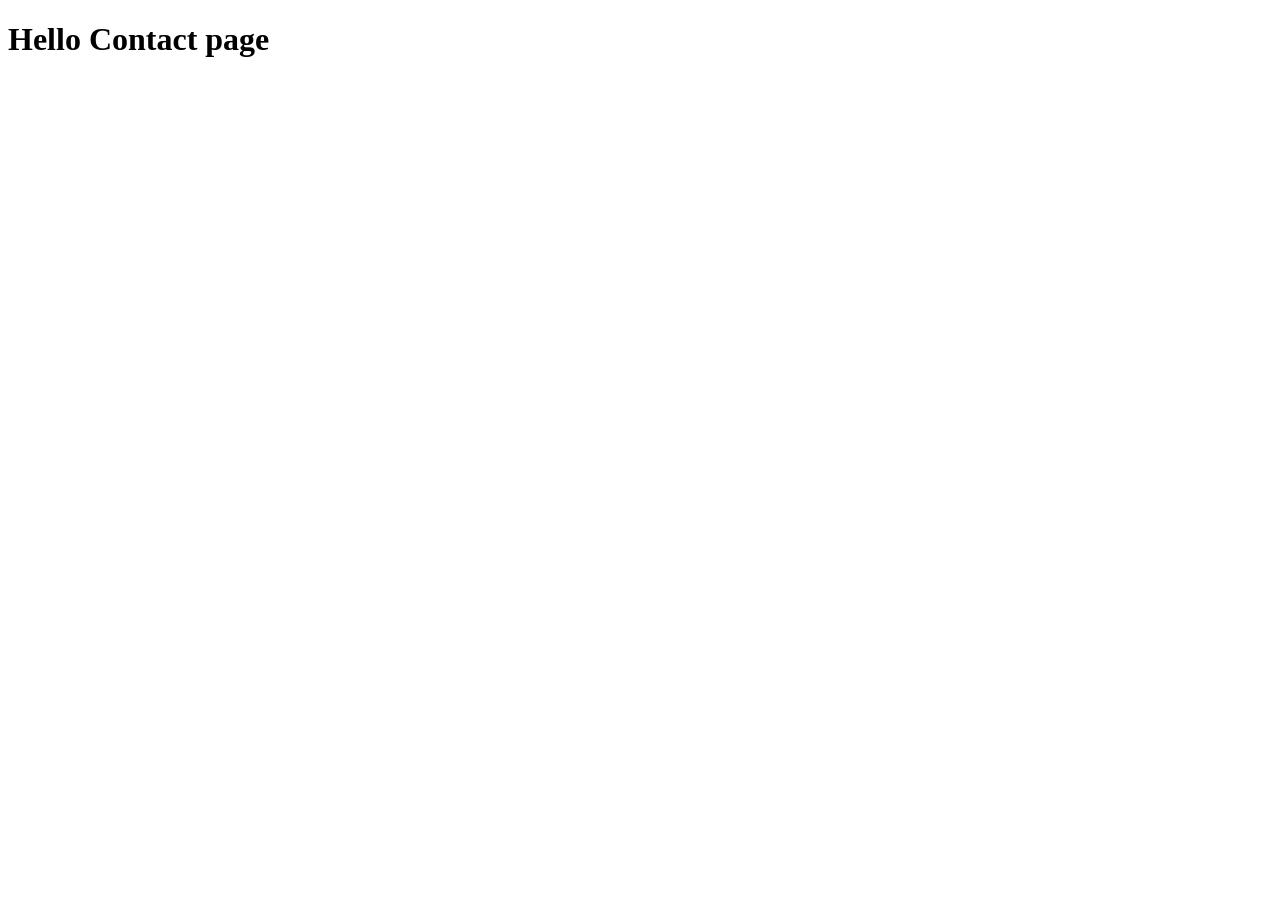
==== contact.html @ 2a9630ce "First commit" ====
<!DOCTYPE html>
<html lang="en">
<head>
    <meta charset="UTF-8">
    <meta name="viewport" content="width=device-width, initial-scale=1.0">
    <title>Document</title>
</head>
<body>
    <h1>Hello Contact page</h1>
</body>
</html>
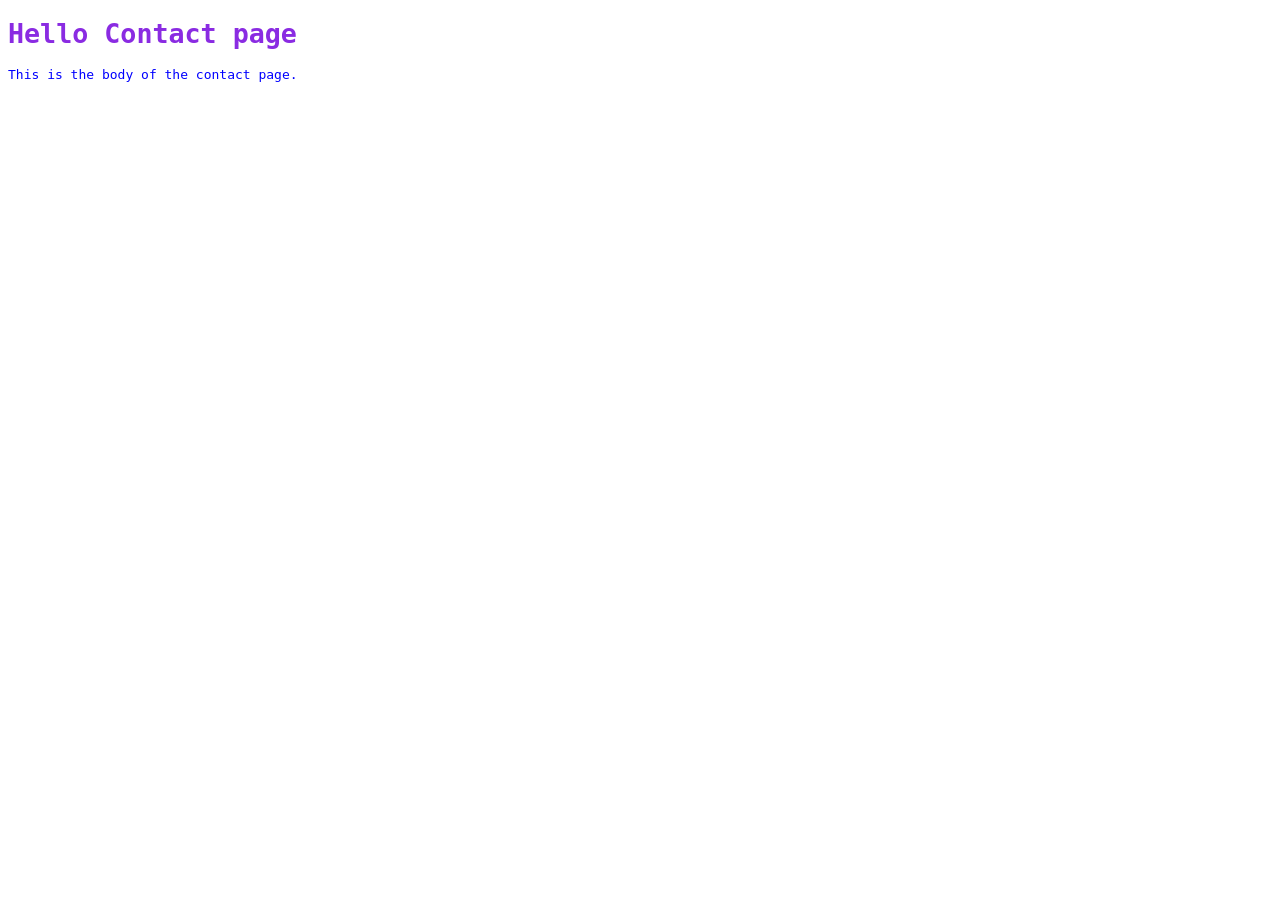
==== commit 213ed4a5: "Css added" ====
--- a/contact.html
+++ b/contact.html
@@ -6,6 +6,8 @@
     <title>Document</title>
 </head>
 <body>
+    <link rel="stylesheet" href="style.css">
     <h1>Hello Contact page</h1>
+    This is the body of the contact page.
 </body>
 </html>
--- a/style.css
+++ b/style.css
@@ -0,0 +1,9 @@
+h1{
+    color:blueviolet;
+    font-size: 20pt;
+    font-family: monospace
+}
+body{
+            color:blue;
+            font-family: monospace;
+        }
